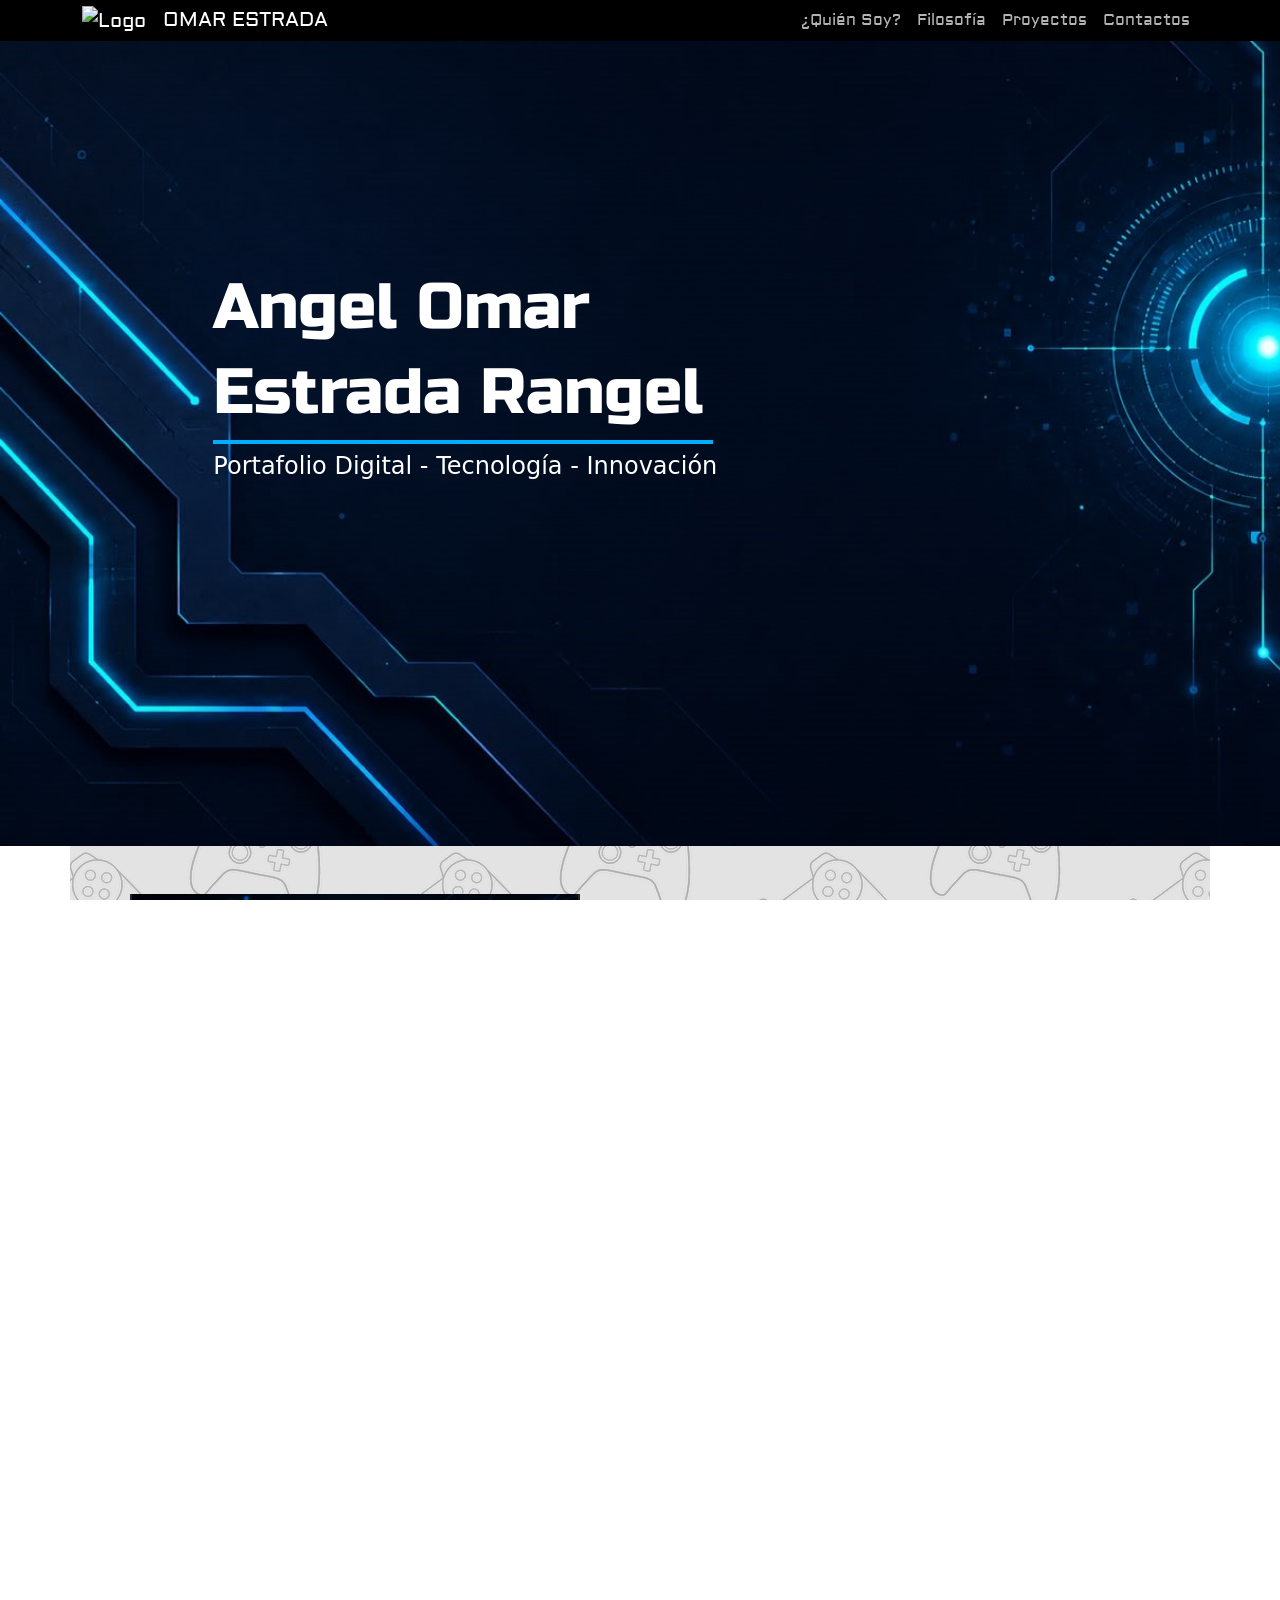
==== index.html @ 1256e873 "Primer commit de mi sitio web" ====
<!DOCTYPE html>
<html lang="es">
<head>
    <meta charset="UTF-8">
    <meta name="viewport" content="width=device-width, initial-scale=1.0">

   <!--  <link href="https://cdn.jsdelivr.net/npm/bootstrap@5.3.8/dist/css/bootstrap.min.css" rel="stylesheet" integrity="sha384-sRIl4kxILFvY47J16cr9ZwB07vP4J8+LH7qKQnuqkuIAvNWLzeN8tE5YBujZqJLB" crossorigin="anonymous"> -->
   
   <link rel="stylesheet" href="css/bootstrap.min.css">
   <link rel="stylesheet" href="css/estilos.css">
   <link rel="shortcut icon" href="imagenes/favicon.ico" type="image/x-icon">

    <title>Mi Pagina</title>
</head>
<body>
    <header class="navbar navbar-expand-lg bg-black navbar-dark py-0 fixed-top">
  <nav class="container">
     <a class="navbar-brand" href="#">
        <img src="imagenes/logo.png" alt="Logo" class="d-inline-block align-text-middle logotipo">
      OMAR ESTRADA
    </a>

    <button class="navbar-toggler" type="button" data-bs-toggle="collapse" data-bs-target="#navbarNavAltMarkup" aria-controls="navbarNavAltMarkup" aria-expanded="false" aria-label="Toggle navigation">
      <span class="navbar-toggler-icon"></span>
    </button>

    <div class="collapse navbar-collapse" id="navbarNavAltMarkup">
      <div class="navbar-nav ms-auto">
        <a class="nav-link" href="#quien">¿Quién Soy?</a>
        <a class="nav-link" href="#filosofia">Filosofía</a>
        <a class="nav-link" href="#proyectos">Proyectos</a>
        <a class="nav-link" href="contactos.html">Contactos</a>
      </div>
    </div>
  </nav>
</header>

<section id="portada">
  <h1 class="titulo col-6 offset-lg-2 offset-1">Angel Omar</h1>
  <h1 class="titulo offset-lg-2 offset-1">Estrada Rangel</h1>
  <nav id="barra" class="offset-lg-2 offset-1"></nav>
  <h3 class="subti offset-lg-2 offset-1"></h3>
  <h3 class="subti offset-lg-2 offset-1">Portafolio Digital - Tecnología - Innovación</h3>
</section>

<section id="quien" class="container py-5">
    <div class="row">
        <figure class="col-12 col-lg-6 col-md-12 offset-0 offset-md-0 offset-lg-0 d-flex justify-content-center">
            <img src="imagenes/QuienSoy.png" alt="QuienSoy" class="img-fluid border-start border-end border-2 border-dark" style="width: 450px;">
        </figure>

        <article class="col-12 col-lg-6 text-center pt-lg-5 articquien">
            <h1 class="fw-bold text-primary text-lg-start tquien">¿Quién Soy?</h1>
            <p></p>
            <p id="parrafo" class="collapse d-lg-block cardsize">Soy estudiante de la Universidad Tecnológica de León en la carrera de Tecnologías de la Información e Innovación Digital, con especialización en Entornos Virtuales y Negocios Digitales.</p>
            <p id="parrafo" class="collapse d-lg-block cardsize">Soy originario de León, Guanajuato, me apasiona la innovación, el diseño de soluciones creativas y el desarrollo de ideas que resuelvan necesidades reales. </p>
            <p id="parrafo" class="collapse d-lg-block cardsize">Me caracterizo por mi capacidad de adaptación, el pensamiento lógico y el entusiasmo por transformar problemas complejos en proyectos funcionales e interactivos.</p>
            <a class="btn btn-primary d-lg-none" data-bs-toggle="collapse" href="#parrafo" role="button" aria-expanded="false" aria-controls="collapseExample">
    Leer más...
  </a>
        </article>
    </div>
</section>

<section id="filosofia" class="text-light py-5">
  <article class="container">
    <img src="imagenes/Omar.png" alt="Usuario" class="img-fluid rounded-circle d-none d-lg-inline mb-5" style="width: 350px;">
    <p class="fs-2">"Creo firmemente que la tecnología cumple su verdadero propósito cuando transforma ideas creativas en soluciones sencillas, funcionales e intencionales para las personas y sus negocios."</p>
    <span class="h5 fst-italic">- Angel Omar Estrada Rangel</span>
  </article>
</section>

<section id="proyectos" class="py-5 container">
  <h1 class="tproyect display-4 fw-bold text-center text-primary">Mis Proyectos</h1>
  <div class="row">

    <article class="col-10 offset-1 col-md-6 offset-md-0  ">
      <div class="card">
        <img src="imagenes/fotografia.jpeg" class="card-img-top" alt="Realidad Virtual">
        <div class="card-body">
          <h5 class="card-title fw-bold text-start text-lg-center">Fotografía</h5>
          <p class="card-text d-none d-lg-block cardsize">Utilizo la fotografía para destacar objetos, capturar detalles y crear imágenes visualmente atractivas. Mediante el encuadre, la iluminación y la composición, busco transmitir una idea y resaltar las características más importantes de cada elemento.</p>
          <a href="#" class="btn btn-primary d-lg-none" data-bs-toggle="modal" data-bs-target="#proy_rv">Ver proyecto</a>
        </div>
      </div>
    </article>

    <article class="col-10 offset-1 col-md-6 offset-md-0">
      <div class="card">
        <img src="imagenes/publicidad.png" class="card-img-top" alt="Ciberseguridad">
        <div class="card-body">
          <h5 class="card-title fw-bold text-start text-lg-center">Diseño Publicitario</h5>
          <p class="card-text d-none d-lg-block cardsize">Diseños publicitarios que combinan imágenes, colores y tipografías para destacar productos, promocionar servicios y captar la atención del público. Busco transformar ideas en piezas visuales atractivas que comuniquen un mensaje de manera clara y efectiva.</p>
          <a href="#" class="btn btn-primary d-lg-none" data-bs-toggle="modal" data-bs-target="#proy_rv_2">Ver proyecto</a>
        </div>
      </div>
    </article>

    <article class="col-10 offset-1 col-md-8 offset-md-2">
      <div class="card">
        <img src="imagenes/modelado.png" class="card-img-top"  alt="Modelado 3D">
        <div class="card-body">
          <h5 class="card-title fw-bold text-start text-lg-center">Modelado 3D</h5>
          <p class="card-text d-none d-lg-block cardsize">Modelos y escenarios tridimensionales a partir de ideas y referencias visuales. Trabajo con formas, materiales, iluminación y sombras para crear objetos y espacios digitales que permitan visualizar conceptos de manera realista o estilizada.</p>
          <a href="#" class="btn btn-primary d-lg-none" data-bs-toggle="modal" data-bs-target="#proy_rv_3">Ver proyecto</a>
        </div>
      </div>
    </article>

    <article class="col-10 offset-1">
      <div class="card">
        <video src="video/animacion.mp4" controls poster="imagenes/animacion.jpeg" class="card-img-top" alt="Video Animación"></video>
        <div class="card-body">
          <h5 class="card-title fw-bold text-start text-lg-center">Animación </h5>
          <p class="card-text d-none d-lg-block cardsize">Doy movimiento a ideas y elementos visuales mediante la creación de animaciones. Trabajo con el movimiento de objetos, la composición de escenas y los recursos visuales para desarrollar secuencias dinámicas que permitan comunicar ideas de una forma más atractiva.</p>
          <a href="#" class="btn btn-primary d-lg-none" data-bs-toggle="modal" data-bs-target="#proy_rv_4">Ver proyecto</a>
        </div>
      </div>
    </article>

  </div>
</section>

<section id="contactos" class="text-light py-4">
  <div class="row">
    <h1 class="tcontactos col-md-6 text-center col-lg-3 offset-lg-2">Contactos</h1>
    <div class="col-md-5 col-lg-4 mx-auto text-center">
    <a class="btn btn-primary w-100 py-3"
       href="contactos.html">
        Más Información
    </a>
</div>
  </div>
</section>

<footer class="container-fluid bg-black text-white text-center " style="height: 100px;">
  <p class="py-5 h5"> Copyrigth 2026 - Angel Omar Estrada Rangel</p>
</footer>















<!---------------- Ventanas Modales  ---------------->

<div class="modal fade" id="proy_rv" tabindex="-1" aria-labelledby="exampleModalLabel" aria-hidden="true">
  <div class="modal-dialog">
    <div class="modal-content">
      <div class="modal-header">
        <h1 class="modal-title fs-5 fw-bold" id="exampleModalLabel">Fotografía</h1>
        <button type="button" class="btn-close" data-bs-dismiss="modal" aria-label="Close"></button>
      </div>
      <div class="modal-body">
        Utilizo la fotografía para destacar objetos, capturar detalles y crear imágenes visualmente atractivas. Mediante el encuadre, la iluminación y la composición, busco transmitir una idea y resaltar las características más importantes de cada elemento.
      </div>
      <div class="modal-footer">
        <button type="button" class="btn btn-secondary" data-bs-dismiss="modal">Cerrar</button>
      </div>
    </div>
  </div>
</div>

<div class="modal fade" id="proy_rv_2" tabindex="-1" aria-labelledby="exampleModalLabel" aria-hidden="true">
  <div class="modal-dialog">
    <div class="modal-content">
      <div class="modal-header">
        <h1 class="modal-title fs-5 fw-bold" id="exampleModalLabel">Diseño Publicitario</h1>
        <button type="button" class="btn-close" data-bs-dismiss="modal" aria-label="Close"></button>
      </div>
      <div class="modal-body">
        Diseños publicitarios que combinan imágenes, colores y tipografías para destacar productos, promocionar servicios y captar la atención del público. Busco transformar ideas en piezas visuales atractivas que comuniquen un mensaje de manera clara y efectiva.
      </div>
      <div class="modal-footer">
        <button type="button" class="btn btn-secondary" data-bs-dismiss="modal">Cerrar</button>
      </div>
    </div>
  </div>
</div>

<div class="modal fade" id="proy_rv_3" tabindex="-1" aria-labelledby="exampleModalLabel" aria-hidden="true">
  <div class="modal-dialog">
    <div class="modal-content">
      <div class="modal-header">
        <h1 class="modal-title fs-5 fw-bold" id="exampleModalLabel">Modelado 3D</h1>
        <button type="button" class="btn-close" data-bs-dismiss="modal" aria-label="Close"></button>
      </div>
      <div class="modal-body">
        Modelos y escenarios tridimensionales a partir de ideas y referencias visuales. Trabajo con formas, materiales, iluminación y sombras para crear objetos y espacios digitales que permitan visualizar conceptos de manera realista o estilizada.
      </div>
      <div class="modal-footer">
        <button type="button" class="btn btn-secondary" data-bs-dismiss="modal">Cerrar</button>
      </div>
    </div>
  </div>
</div>

<div class="modal fade" id="proy_rv_4" tabindex="-1" aria-labelledby="exampleModalLabel" aria-hidden="true">
  <div class="modal-dialog">
    <div class="modal-content">
      <div class="modal-header">
        <h1 class="modal-title fs-5 fw-bold" id="exampleModalLabel">Realidad Aumentada</h1>
        <button type="button" class="btn-close" data-bs-dismiss="modal" aria-label="Close"></button>
      </div>
      <div class="modal-body">
        Doy movimiento a ideas y elementos visuales mediante la creación de animaciones. Trabajo con el movimiento de objetos, la composición de escenas y los recursos visuales para desarrollar secuencias dinámicas que permitan comunicar ideas de una forma más atractiva.
      </div>
      <div class="modal-footer">
        <button type="button" class="btn btn-secondary" data-bs-dismiss="modal">Cerrar</button>
      </div>
    </div>
  </div>
</div>


    <!-- <script src="https://cdn.jsdelivr.net/npm/bootstrap@5.3.8/dist/js/bootstrap.bundle.min.js" integrity="sha384-FKyoEForCGlyvwx9Hj09JcYn3nv7wiPVlz7YYwJrWVcXK/BmnVDxM+D2scQbITxI" crossorigin="anonymous"></script> -->
    <script src="js/bootstrap.bundle.min.js"></script>
</body>
</html>
---- css/estilos.css ----
@font-face {
    font-family: "Aldrich";
    src: url("../font/Aldrich-Regular.ttf");
}
@font-face {
    font-family: "pixel";
    src: url("../font/PressStart2P-Regular.ttf");
}
@font-face {
    font-family: "russo";
    src: url("../font/RussoOne-Regular.ttf");
}
@font-face {
    font-family: "lobster";
    src: url("../font/Lobster-Regular.ttf");
}
@font-face {
    font-family: "Redes";
    src: url("../font/Grunge-Social-Media.ttf");
}

html{
    font-size: 16px;
    margin: 0;
    padding: 0;
    width: 100%;
    overflow-x: hidden;
}

body {
    margin: 0;
    padding: 0;
    width: 100%;
    overflow-x: hidden;
}

.navbar{
    font-family: Aldrich;
}
.logotipo{
    width: 75px;
}
.nav-link{
    color: rgba(255, 255, 255, 0.7);
}
.nav-link:hover{
    color: rgba(255, 255, 255, 1);
}
.card:hover{
    box-shadow: 0px 0px 5px #000;
}
.img_p02{
    height: 185px;
}
#portada{
    background: url(../imagenes/fondo.jpeg);
    background-size: cover;
        height: 94vh;
        width: 100%;
        color: #fff;
        text-align: start;
        padding-top: 30vh;
        box-sizing: border-box;
}
#contactame{
    background: url(../imagenes/fondo2.jpg);
    background-size: cover;
        height: 200px;
        width: 100%;
        color: #fff;
        text-align: start;
        padding-top: 15vh;
        box-sizing: border-box;
}
.titulo{
    font-family: russo;
    font-size: 4rem;
}
@media (max-width: 320px) {
    .titulo {
        font-family: russo;
        font-size: 1.5rem;
    }
}
@media (max-width: 375px) {
    .titulo {
        font-family: russo;
        font-size: 1.9rem;
    }
}
@media (max-width: 425px) {
    .titulo {
        font-family: russo;
        font-size: 2.2rem;
    }
}
@media (max-width: 595px) {
    .titulo {
        font-family: russo;
        font-size: 2.7rem;
    }
}
.subti{
    font-size: 1.5rem;
}
@media (max-width: 320px) {
    .subti {
        font-size: 15px;
    }
}
@media (max-width: 375px) {
    .subti {
        font-size: 20px;
    }
}
@media (max-width: 425px) {
    .subti {
        font-size: 23px;
    }
}
#barra{
    width: 500px;
    height: 4px;
    background-color: rgb(0, 174, 255);
}
@media (max-width: 595px) {
    #barra {
        width: 430px;
    }
}
@media (max-width: 425px) {
    #barra {
        width: 330px;
    }
}
@media (max-width: 375px) {
    #barra {
        width: 300px;
    }
}
@media (max-width: 320px) {
    #barra {
        width: 250px;
    }
}



.tquien{
    font-family: pixel;
    font-size: 2.5rem;
}
@media (max-width: 342px) {
    .tquien{
        font-family: pixel;
        font-size: 2rem;
    }
}
#filosofia{
    background: rgb(31, 31, 31);
    text-align: center;
    font-family: lobster;
}
.tproyect{
    font-family: pixel;
    font-size: 2.5rem;
}
@media (max-width: 600px) {
    .tproyect {
        font-family: pixel;
        font-size: 1.8rem;
    }
}
.card{
    margin: 40px;
    background-color: rgb(28, 103, 255);
    color: #fff;
    font-family: Aldrich;
}
.cardsize{
    text-align: justify;
}
section{
    background: url(../imagenes/fondoSec.avif);
}
html, body {
    height: 100%;
    margin: 0;
}

.articquien{
    width: 510px;
}
@media (max-width: 991px) {
    .articquien {
        width: auto;
    }
}
@media (max-width: 1199px) {
    .articquien {
        width: 470px;
    }
}
#quien article {
    text-align: center;
}

#quien article h1 {
    width: 100%;
    text-align: center;
}

.articrs{
    width: 400px;
    background-color: #fff7;
    margin-left: auto !important;
        margin-right: auto !important;
        float: none;
}
@media (max-width: 991px) {
    .articrs{
    width: 400px;
    margin: 0px 50px 50px 50px;
    background-color: #fff7;
    
}
}
.articrs{
    width: 400px;
    margin: 0px 50px 50px 50px;
    background-color: #fff7;
    
}
.main-content {
    flex: 1;
}
#contactos{
    background: dimgrey;
    width: 100%;
    height: 100px;
    font-family: pixel;
    font-size: 2rem;
}


.rssize{
    font-size: 20px;
    text-align: justify;
}
.cyn{
    display: inline;
    font-size: 1rem;
    margin: 6px;
}
@media (max-width: 375px) {
.cyn{
    display: inline;
    font-size: 0.8rem;
    margin: 6px;
}
}
.recline{
    background-color: rgb(0, 110, 255);
    width: 100%;
    height: 3px;
    margin-bottom: 50px;
}
#redes{
        font-family: aldrich, cursive;
        margin-top: 40px;
        
}
@media (max-width: 767px) {

#redes{
        font-family: aldrich, cursive;
        margin-top:0px;
        
}
}
.redes{
    display: flex;
    margin-bottom: 20px;
    align-items: center;
}
.icono{
    font-size: 50px;
    font-family: Redes, cursive;
}
#menu_contact{
    background: url(../imagenes/fondo3.jpg) no-repeat fixed;
    background-size: cover;
}

    #glass{
        width: 80%;
        margin: 0 auto;
        background-color: rgba(89, 165, 224, 0.3);
        border:1px solid rgba(17, 73, 255, 0.6);
        padding: 25px;
        backdrop-filter: blur(10px);

    }
    @media (max-width: 600px){
    #glass{
        width: 100vw;
        max-width: 100vw;
        margin-left: calc(50% - 50vw);
        margin-right: 0;
        box-sizing: border-box;
        border-radius: 0;
        padding: 25px;
    }
}

        input{
            width: 90%;
            margin: 10px;
            border: none;
            padding: 12px;
            color:#06126c;
            font-size: 1.3rem;
        }

        input:focus{
            outline: 0px;
            color:#fff;
            background-color: #06176c;
        }

        input[type="submit"]{
            font-family: Bubbler, cursive;
            color:#fff;
            background-color: #0c40c3;
            font-weight: bold;
            letter-spacing: 3px;
            width:130px;
        }

        input[type="submit"]:hover{
            background-color: #fff;
            color:#465bd2;
            cursor: pointer;
        }

    #mapa{
        width: 100%;
        height: 300px;
    }
.contenedor{
    padding: 70px;
    text-align: center;
}
#glass textarea.mensaje {
    display: block;
    width: 90%;
    height: 150px;
    resize: vertical;
    box-sizing: border-box;
    margin: 10 auto 12px;
    padding: 10px;
}  

.tmensaje{
    font-family: pixel;
    color: white;
}

@media (max-width: 991.98px) {
    #quien article {
        text-align: center !important;
        margin-left: 0 !important;
        margin-right: 0 !important;
        width: 100% !important;
    }

    #quien article h1 {
        text-align: center !important;
        width: 100% !important;
        margin-left: auto !important;
        margin-right: auto !important;
    }
}
.titulo2{
    font-family: russo;
    font-size: 4rem;
}
@media (max-width: 991px) {
    .titulo2 {
        font-family: russo;
        font-size: 4rem;
    }
}
@media (max-width: 741px) {
    .titulo2 {
        font-family: russo;
        font-size: 3rem;
        padding: 1rem;
    }
}
@media (max-width: 585px) {
    .titulo2 {
        font-family: russo;
        font-size: 2.5rem;
        padding: 1rem;
    }
}
@media (max-width: 490px) {
    .titulo2 {
        font-family: russo;
        font-size: 2.5rem;   
    }
}
@media (max-width: 343px) {
    .titulo2 {
        font-family: russo;
        font-size: 2.5rem;
        padding: 1rem;
    }
}
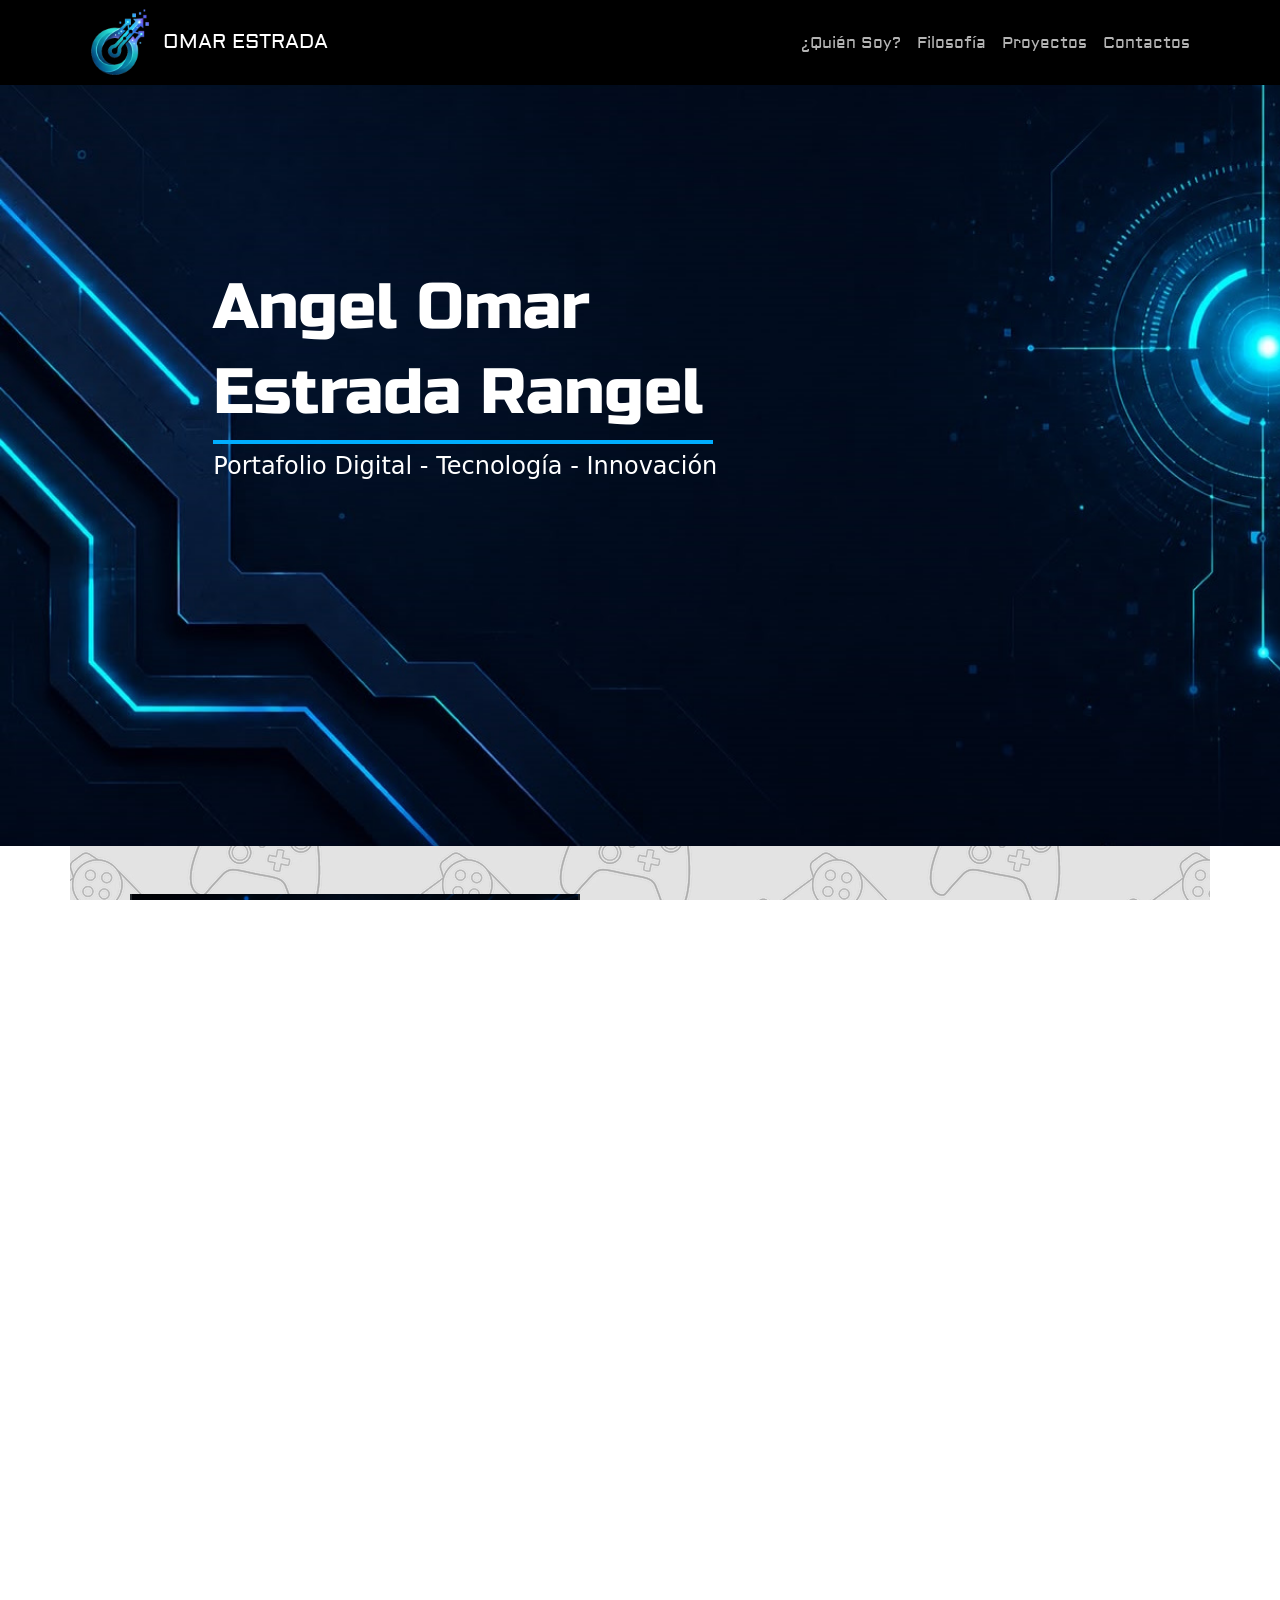
==== commit 3c7f9138: "Agregar logo" ====
--- a/index.html
+++ b/index.html
@@ -16,7 +16,7 @@
     <header class="navbar navbar-expand-lg bg-black navbar-dark py-0 fixed-top">
   <nav class="container">
      <a class="navbar-brand" href="#">
-        <img src="imagenes/logo.png" alt="Logo" class="d-inline-block align-text-middle logotipo">
+        <img src="imagenes/Logo.png" alt="Logo" class="d-inline-block align-text-middle logotipo">
       OMAR ESTRADA
     </a>
 
